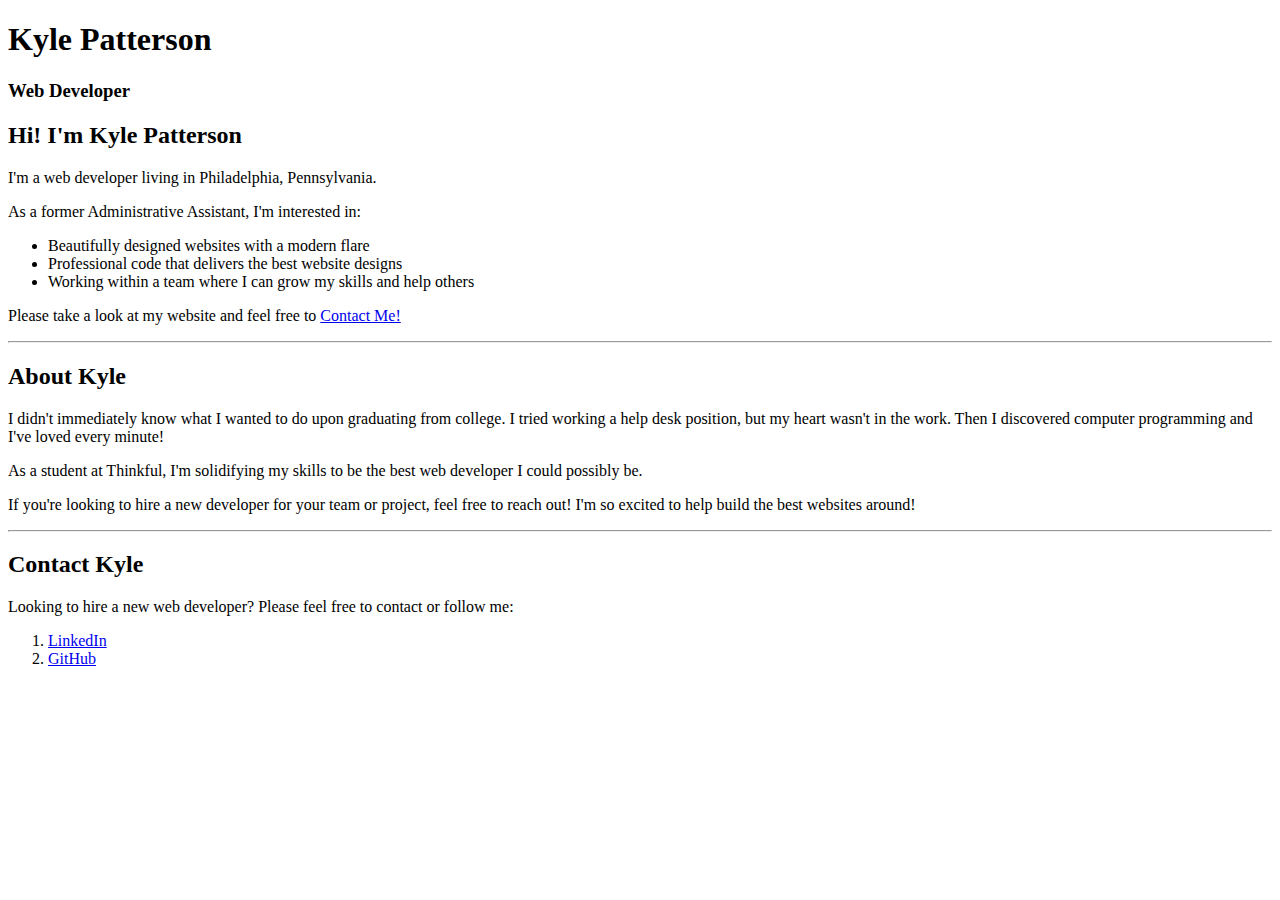
==== Personal Portfolio.html @ 4ddabe30 "Initial Upload / HTML file" ====
<!DOCTYPE html>
<html>
    <head>
        <meta charset="utf-8">
        <meta name="viewport" content="width=device-width">
        <title>Kyle Patterson | Web Developer</title>
        <link href="style.css" rel="stylesheet" type="text/css"/>
    </head>
    <body>
        <div>
            <h1>Kyle Patterson</h1>
            <h3>Web Developer</h3>
        </div>
        <div>
            <h2>Hi! I'm Kyle Patterson</h2>
        </div>
        <div>
            <p>I'm a web developer living in Philadelphia, Pennsylvania.</p>
            <article>
                <p>As a former Administrative Assistant, I'm interested in:</p>
                <ul>
                    <li>Beautifully designed websites with a modern flare</li>
                    <li>Professional code that delivers the best website designs</li>
                    <li>Working within a team where I can grow my skills and help others</li>
                </ul>
            </article>
            <p>Please take a look at my website and feel free to <a href="patterson.kyle23@gmail.com">Contact Me!</a></p>
        </div>
        <hr>
        <div>
            <h2>About Kyle</h2>
        </div>
        <div>
            <article>
                <p>I didn't immediately know what I wanted to do upon graduating from college. I tried
                    working a help desk position, but my heart wasn't in the work. Then I discovered computer
                    programming and I've loved every minute!
                </p>
                <p>As a student at Thinkful, I'm solidifying my skills to be the best web developer
                    I could possibly be.
                </p>
                <p>If you're looking to hire a new developer for your team or project, feel free to reach out!
                    I'm so excited to help build the best websites around!
                </p>
            </article>
        </div>
        <hr>
        <div>
            <h2>Contact Kyle</h2>
            <p>Looking to hire a new web developer? Please feel free to contact or follow me:</p>
            <ol>
                <li><a href="https://www.linkedin.com/in/kyle-patterson-ba64a2125/">LinkedIn</a></li>
                <li><a href="https://github.com/kpatterson23">GitHub</a></li>
            </ol>
        </div>
    </body>
    <footer>
        <p></p>
    </footer>
</html>
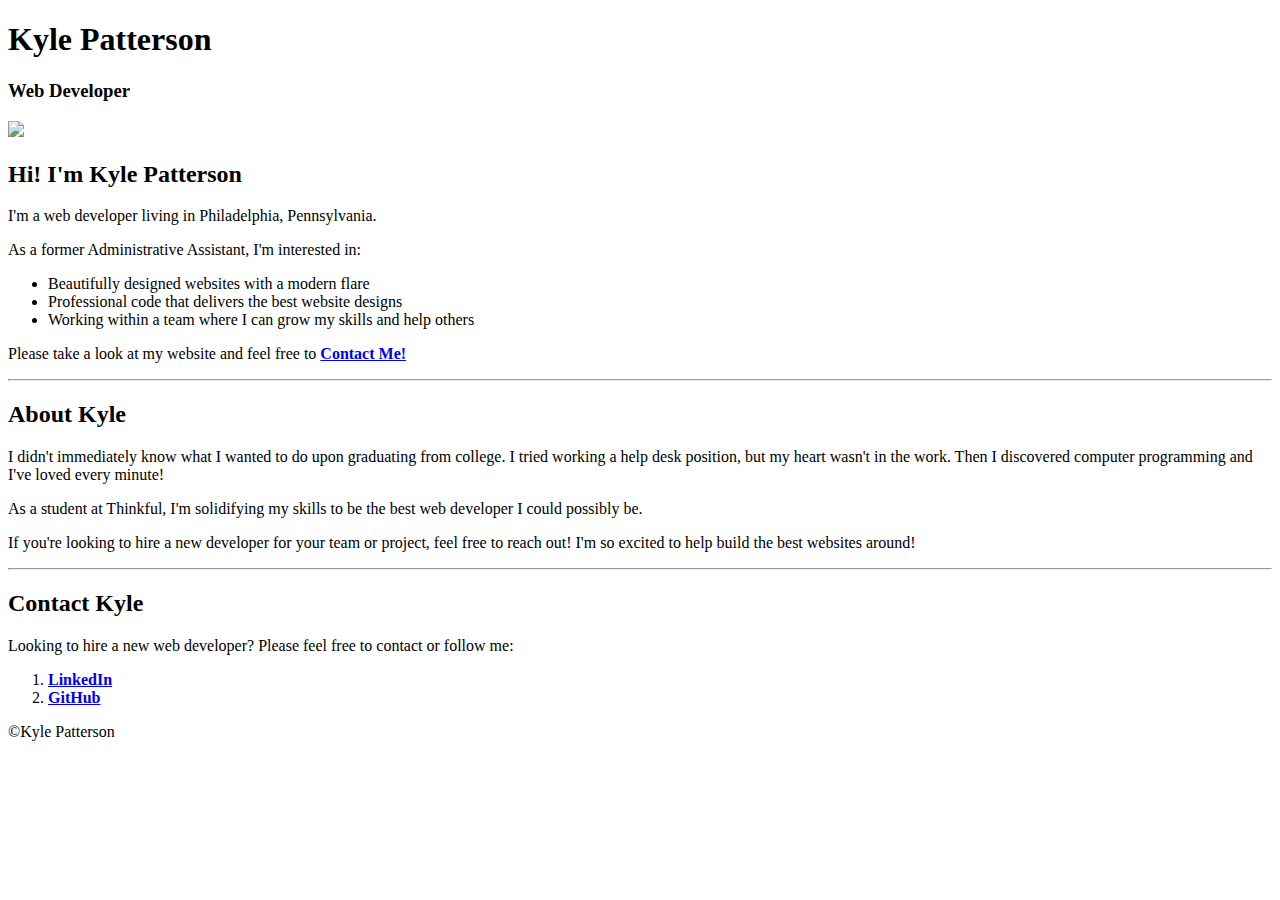
==== commit 01a4a8ab: "New HTML file" ====
--- a/Personal Portfolio.html
+++ b/Personal Portfolio.html
@@ -1,20 +1,28 @@
-<!DOCTYPE html>
+<!DOCTYPE html> <!-- Tells the browser with form of HTML this file is written in -->
 <html>
+    <!-- Setting up meta data for web browsers -->
     <head>
         <meta charset="utf-8">
         <meta name="viewport" content="width=device-width">
         <title>Kyle Patterson | Web Developer</title>
         <link href="style.css" rel="stylesheet" type="text/css"/>
     </head>
+
+    <!-- Header set up that includes my name and future title -->
+    <header>
+        <h1>Kyle Patterson</h1>
+        <h3>Web Developer</h3>
+    </header>
+
+    <!-- Start of body. Contains the bulk of information for webpage-->
     <body>
         <div>
-            <h1>Kyle Patterson</h1>
-            <h3>Web Developer</h3>
-        </div>
-        <div>
+            <!-- Personal image and introduction below-->
+            <img src="images/Professional Picture.jpg" />
             <h2>Hi! I'm Kyle Patterson</h2>
         </div>
-        <div>
+        <!-- First section discussing my current location, past postion and current interest -->
+        <div class="container">
             <p>I'm a web developer living in Philadelphia, Pennsylvania.</p>
             <article>
                 <p>As a former Administrative Assistant, I'm interested in:</p>
@@ -24,37 +32,43 @@
                     <li>Working within a team where I can grow my skills and help others</li>
                 </ul>
             </article>
-            <p>Please take a look at my website and feel free to <a href="patterson.kyle23@gmail.com">Contact Me!</a></p>
+            <!-- Invitation to send me an email via a contact me link -->
+            <p>Please take a look at my website and feel free to <strong><a href="patterson.kyle23@gmail.com">Contact Me!</a></strong></p>
         </div>
-        <hr>
-        <div>
+
+        <hr> <!-- Horizontal line dividing sections on the page and beginning the 2nd section -->
+
+        <div class="container">
             <h2>About Kyle</h2>
         </div>
-        <div>
+        <div class="container">
+            <!-- Paragraph discussing my current interest and goals -->
             <article>
-                <p>I didn't immediately know what I wanted to do upon graduating from college. I tried
-                    working a help desk position, but my heart wasn't in the work. Then I discovered computer
-                    programming and I've loved every minute!
+                <p>I didn't immediately know what I wanted to do upon graduating from college. I tried working a help desk position, but my heart wasn't in the work. Then I discovered computer programming and I've loved every minute!
                 </p>
-                <p>As a student at Thinkful, I'm solidifying my skills to be the best web developer
-                    I could possibly be.
+                <p>As a student at Thinkful, I'm solidifying my skills to be the best web developer I could possibly be.
                 </p>
-                <p>If you're looking to hire a new developer for your team or project, feel free to reach out!
-                    I'm so excited to help build the best websites around!
+                <p>If you're looking to hire a new developer for your team or project, feel free to reach out! I'm so excited to help build the best websites around!
                 </p>
             </article>
         </div>
-        <hr>
-        <div>
+
+        <hr> <!-- Horizontal line diving sections on the page and beginning the 3rd section -->
+
+        <div class="container">
             <h2>Contact Kyle</h2>
+            <!-- Contact me section below-->
             <p>Looking to hire a new web developer? Please feel free to contact or follow me:</p>
+
+            <!-- Order list providing links to my LinkedIn and GitHub pages -->
             <ol>
-                <li><a href="https://www.linkedin.com/in/kyle-patterson-ba64a2125/">LinkedIn</a></li>
-                <li><a href="https://github.com/kpatterson23">GitHub</a></li>
+                <li><strong><a href="https://www.linkedin.com/in/kyle-patterson-ba64a2125/">LinkedIn</a></strong></li>
+                <li><strong><a href="https://github.com/kpatterson23">GitHub</a></strong></li>
             </ol>
         </div>
     </body>
+    <!-- Footer providing a copyright associated with my name -->
     <footer>
-        <p></p>
+        <p>©Kyle Patterson</p>
     </footer>
 </html>